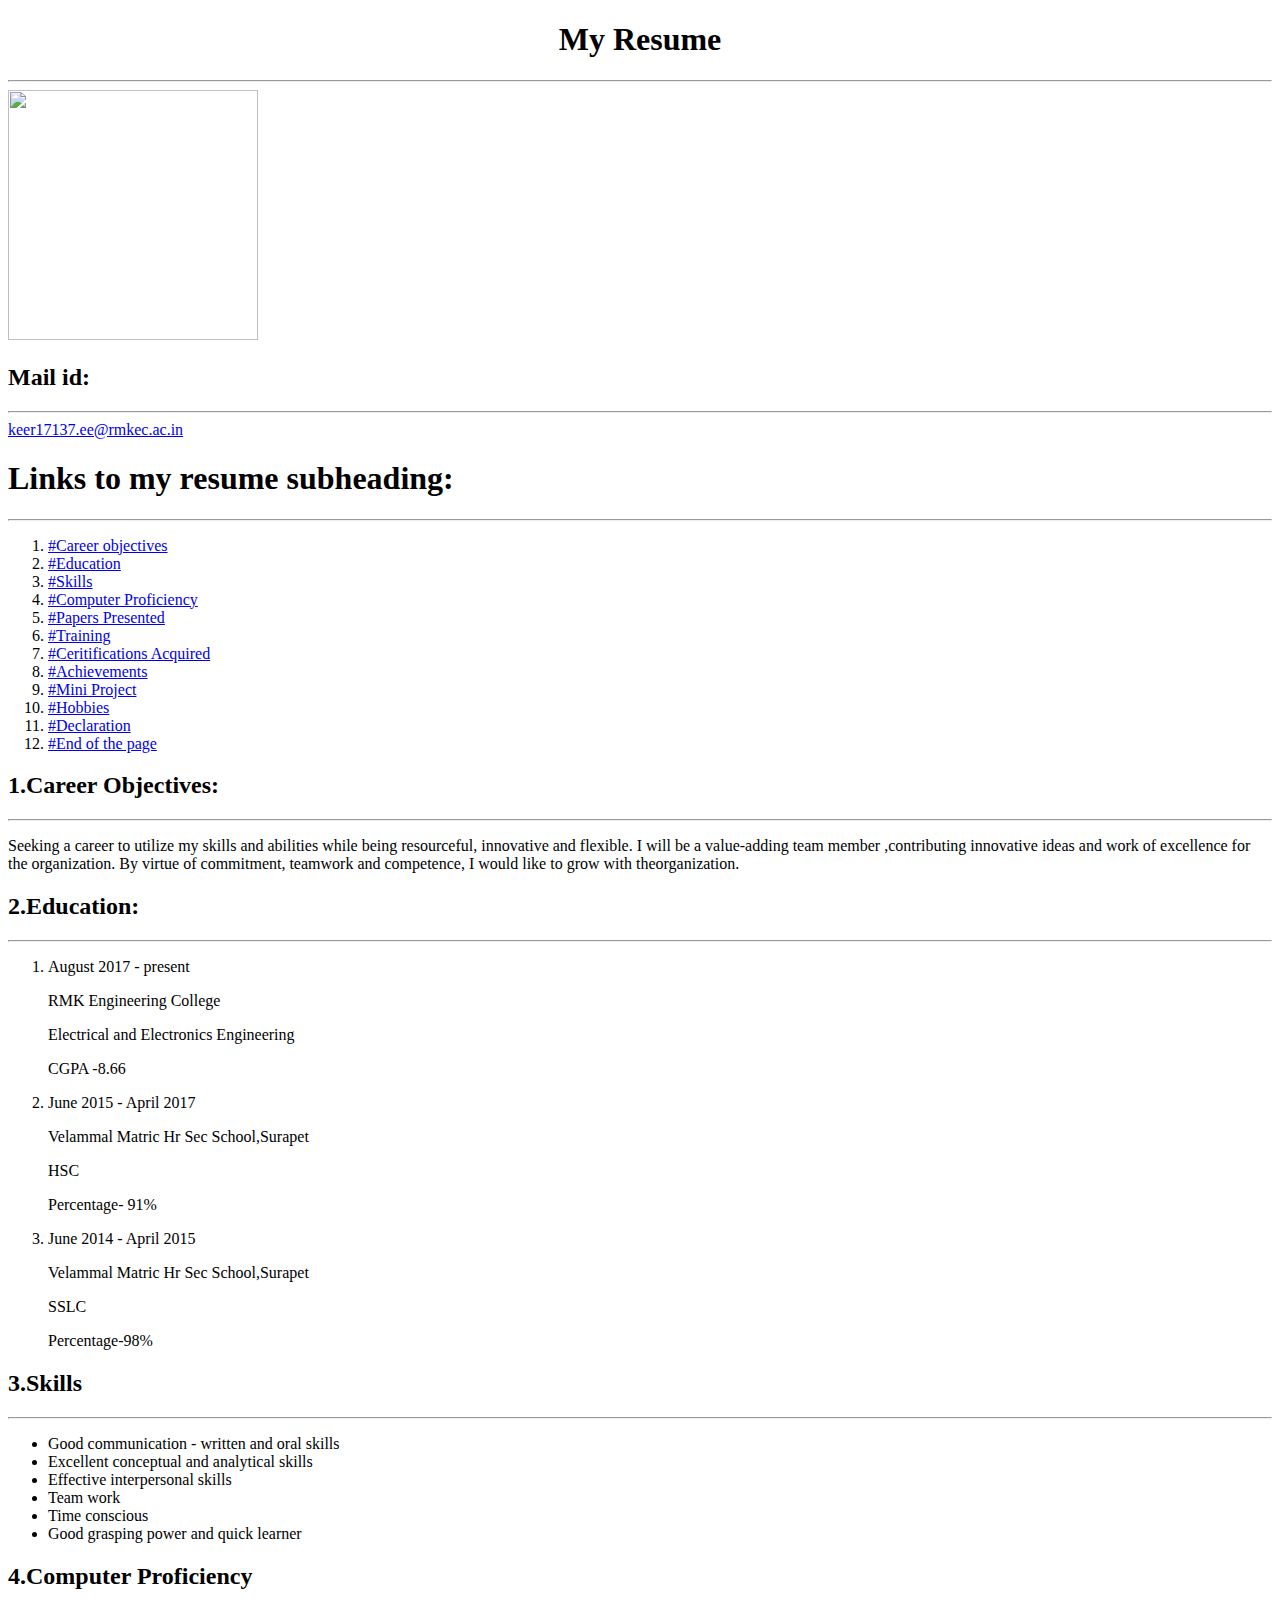
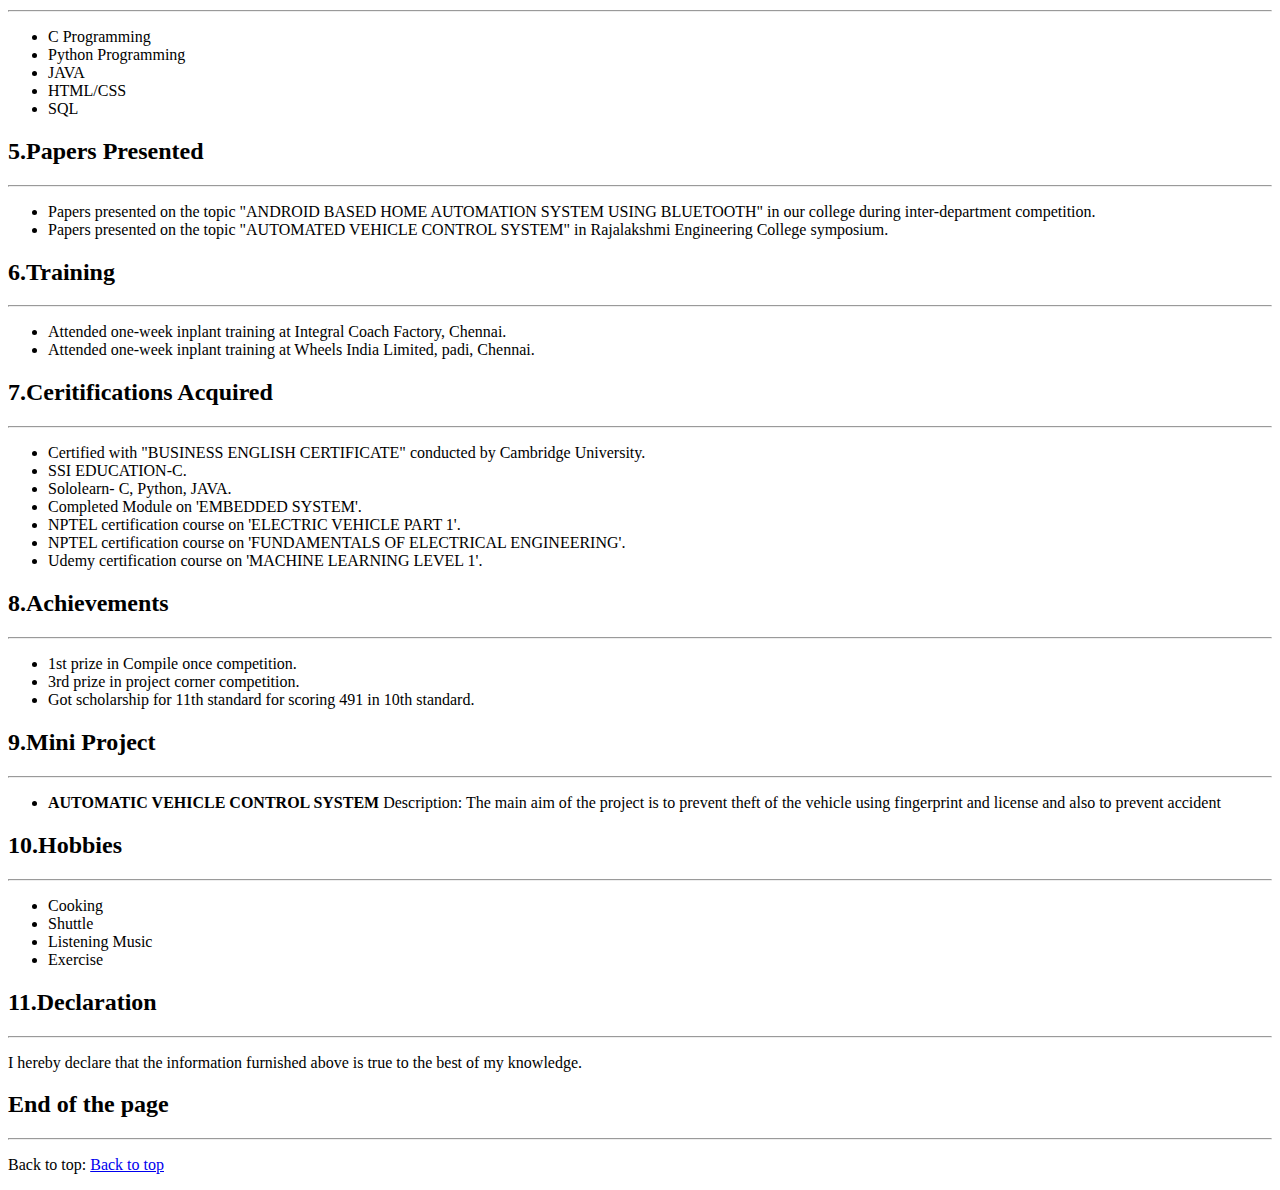
==== myresume.html @ d2753b1b "Add files via upload" ====
<!doctype html>
<html>
<head>
<meta charset="utf-8">
<title>MyResume</title>
</head>
<h1 align="center">My Resume</h1>
<hr>
<img src="C:\Users\Hp\Desktop\nisha\scanned photo\IMG_20200109_205356.jpg" width="250" height="250">
<footer>
	<h2><b>Mail id:</b></h2>
	<hr>
		<a href="keer17137.ee@rmkec.ac.in">keer17137.ee@rmkec.ac.in</a>
	</footer>
 <body>
    <h1 id="top">Links to my resume subheading:</h1>
    <hr>
   <section>
      <ol>
	    <li><a href="#Career Objectives">#Career objectives</a></li>
		<li><a href="#Education">#Education</a></li>
		<li><a href="#Skills">#Skills</a></li>
		<li><a href="#Computer Proficiency">#Computer Proficiency</a></li>
		<li><a href="#Papers Presented">#Papers Presented</a></li>
		<li><a href="#Training">#Training</a></li>
		<li><a href="#Ceritifications Acquired">#Ceritifications Acquired</a></li>
		<li><a href="#Achievements">#Achievements</a></li>
		<li><a href="#Mini Project">#Mini Project</a></li>
		<li><a href="#Hobbies">#Hobbies</a></li>
		<li><a href="#Declaration">#Declaration</a></li>
		<li><a href="#End of the page">#End of the page</a></li>
	  </ol>
   </section>	
   <section id="Career Objectives">
        <h2><b>1.Career Objectives:</b></h2>
        <hr>
		<p>Seeking a career to utilize my skills and abilities while being resourceful,
           innovative and flexible. I will be a value-adding team member ,contributing
           innovative ideas and work of excellence for the organization. By virtue of
           commitment, teamwork and competence, I would like to grow with theorganization.</p>
    </section>
    <section id="Education">
    	<h2><b>2.Education:</b></h2>
    	<hr>
    	<p>
    	 <ol>
    	  <li><p>August 2017 - present</p>
          <p>RMK Engineering College</p>
          <p>Electrical and Electronics Engineering</p>
          <p>CGPA -8.66</p></li>
          <li><p>June 2015 - April 2017</p>
          <p>Velammal Matric Hr Sec School,Surapet</p>
          <p>HSC</p>
          <p>Percentage- 91%</p></li>
          <li><p>June 2014 - April 2015</p>
          <p>Velammal Matric Hr Sec School,Surapet</p>
          <p>SSLC</p>
          <p>Percentage-98%</p></li>
         </ol>
      </p>
    </section>
    <section id="Skills">
    	<h2><b>3.Skills</b></h2>
    	<hr>
    	<p>
    	<ul>
    	    <li>Good communication - written and oral skills</li>
            <li>Excellent conceptual and analytical skills</li>
            <li>Effective interpersonal skills</li>
            <li>Team work</li>
            <li>Time conscious</li>
            <li>Good grasping power and quick learner</li>
        </ul>  
    	</p>
    </section>
    <section id="Computer Proficiency">
    	<h2><b>4.Computer Proficiency</b></h2>
    	<hr>
    	<p>
    	<ul>
    		<li>C Programming</li>
            <li>Python Programming</li>
            <li>JAVA</li>
            <li>HTML/CSS</li>
            <li>SQL</li>
        </ul>
    	</p>
    </section>
    <section id="Papers Presented">
    	<h2><b>5.Papers Presented</b></h2>
    	<hr>
    	<p>
    		<ul>
    			<li>Papers presented on the topic "ANDROID BASED HOME AUTOMATION SYSTEM USING
                 BLUETOOTH" in our college during inter-department competition.</li>
                <li>Papers presented on the topic "AUTOMATED VEHICLE CONTROL SYSTEM" in Rajalakshmi
                Engineering College symposium.</li>
    		</ul>
    	</p>
    </section>
    <section id="Training">
    	<h2><b>6.Training</b></h2>
    	<hr>
    	<p>
    		<ul>
    		<li>Attended one-week inplant training at Integral Coach Factory, Chennai.</li>
            <li>Attended one-week inplant training at Wheels India Limited, padi, Chennai.</li>
            </ul>
    	</p>
    	
    </section>
    <section id="Ceritifications Acquired">
    	<h2><b>7.Ceritifications Acquired</b></h2>
    	<hr>
    	<p>
    		<ul>
    		<li>Certified with "BUSINESS ENGLISH CERTIFICATE" conducted by Cambridge University.</li>
            <li>SSI EDUCATION-C.</li>
            <li>Sololearn- C, Python, JAVA.</li>
            <li>Completed Module on 'EMBEDDED SYSTEM'.</li>
            <li>NPTEL certification course on 'ELECTRIC VEHICLE PART 1'.</li>
            <li>NPTEL certification course on 'FUNDAMENTALS OF ELECTRICAL ENGINEERING'.</li>
            <li>Udemy certification course on 'MACHINE LEARNING LEVEL 1'.</li>
            </ul>
    	</p>
    	
    </section>
    <section id="Achievements">
    	<h2><b>8.Achievements</b></h2>
    	<hr>
    	<p>
    		<ul>
    			<li>1st prize in Compile once competition.</li>
                <li>3rd prize in project corner competition.</li>
                <li>Got scholarship for 11th standard for scoring 491 in 10th standard.</li>
    		</ul>
    	</p>
    </section>
    <section id="Mini Project">
    	<h2><b>9.Mini Project</b></h2>
    	<hr>
    	<p>
    		<ul>
    			<li><b>AUTOMATIC VEHICLE CONTROL SYSTEM</b>
                Description: The main aim of the project is to prevent theft of the vehicle using fingerprint and license
                and also to prevent accident</li>
    		</ul>
    	</p>
    	
    </section>
    <section id="Hobbies">
    	<h2><b>10.Hobbies</b></h2>
    	<hr>
    	<p>
    		<ul>
    			<li>Cooking</li>
    			<li>Shuttle</li>
    			<li>Listening Music</li>
    			<li>Exercise</li>
    		</ul>
    	</p>
    </section>
    <section id="Declaration">
    	<h2><b>11.Declaration</b></h2>
    	<hr>
    	<p>
    		I hereby declare that the information furnished above is true to the best of my knowledge.
    	</p>
    </section>
	<div>
	<h2><a name="End of the page">End of the page </a></h2>
	<hr>
	<p>
	Back to top: <a href="#top">Back to top</a>
	</p>
	</div>
	
</body>
</html>
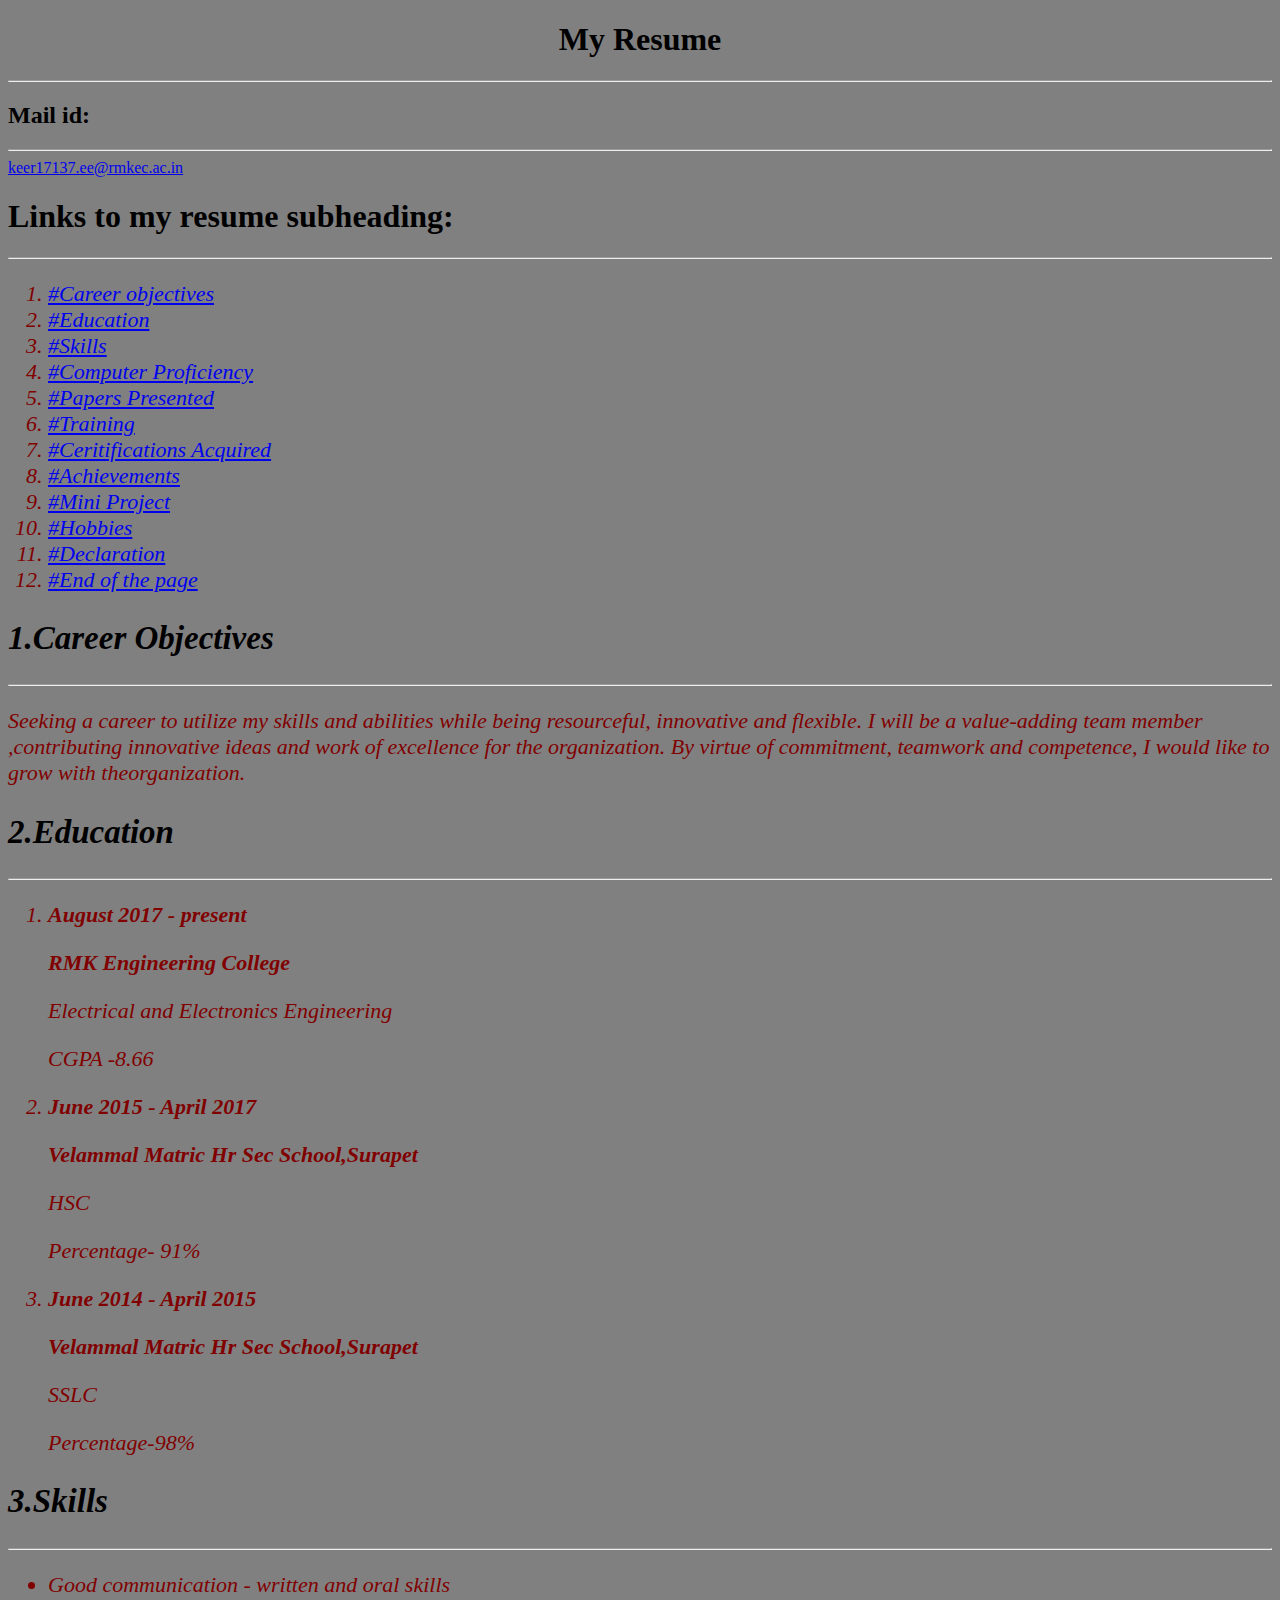
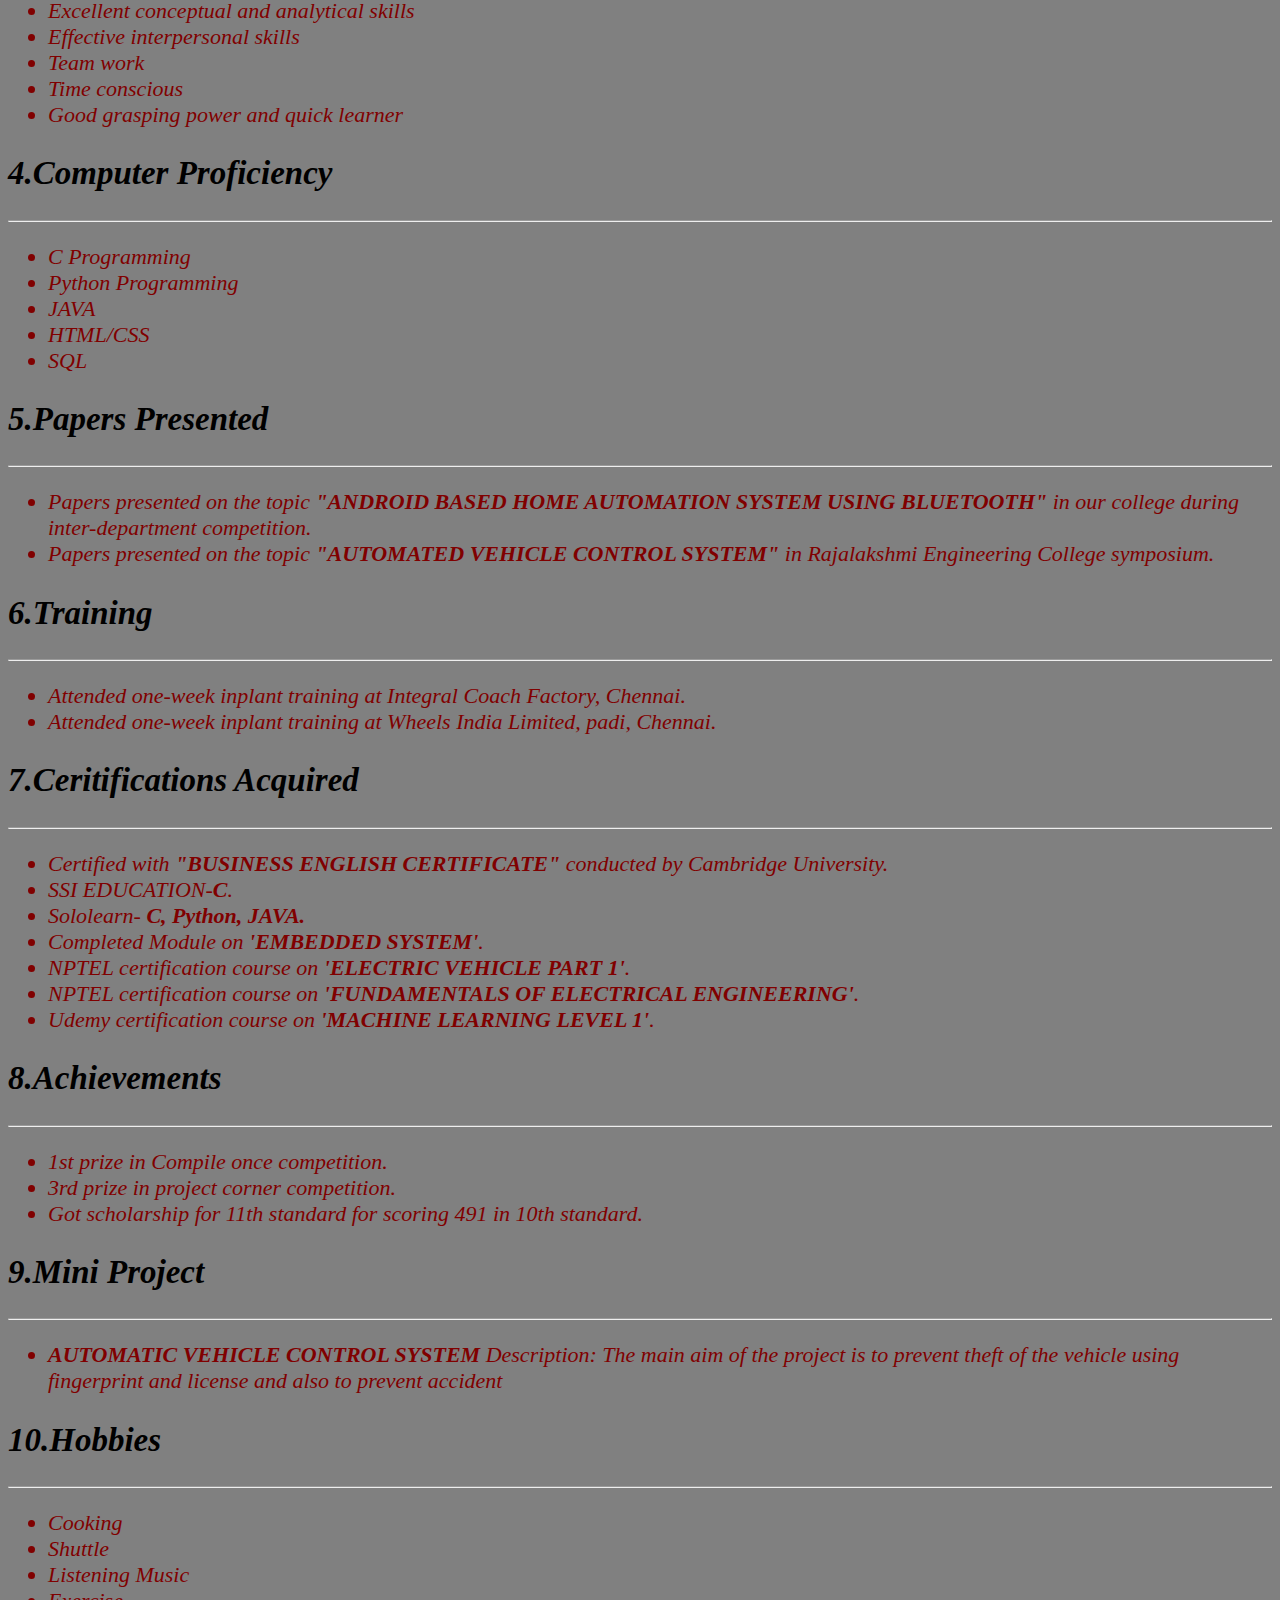
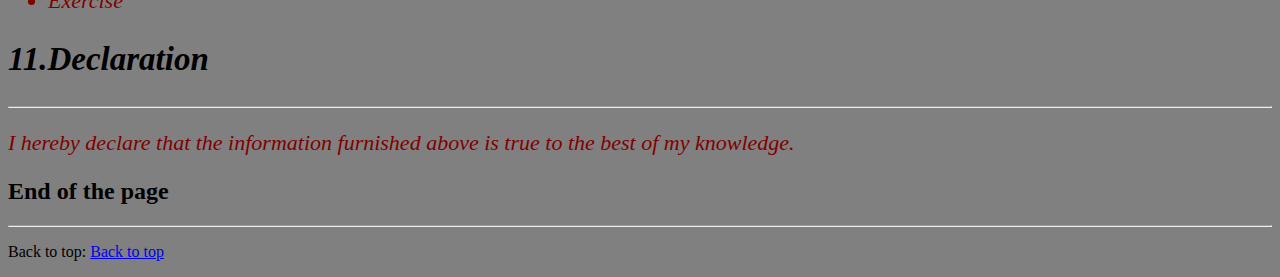
==== commit 79417f52: "Add files via upload" ====
--- a/myresume.html
+++ b/myresume.html
@@ -4,9 +4,25 @@
 <meta charset="utf-8">
 <title>MyResume</title>
 </head>
+<style>
+	body{
+	background: gray;
+	font-size: 100%;
+}
+section{
+	color: maroon;
+	font-size: 22px;
+	font-style: italic;
+}
+h2{
+	color: black;
+}
+.li{
+	color: black;
+}
+</style>
 <h1 align="center">My Resume</h1>
 <hr>
-<img src="C:\Users\Hp\Desktop\nisha\scanned photo\IMG_20200109_205356.jpg" width="250" height="250">
 <footer>
 	<h2><b>Mail id:</b></h2>
 	<hr>
@@ -32,7 +48,7 @@
 	  </ol>
    </section>	
    <section id="Career Objectives">
-        <h2><b>1.Career Objectives:</b></h2>
+        <h2><b>1.Career Objectives</b></h2>
         <hr>
 		<p>Seeking a career to utilize my skills and abilities while being resourceful,
            innovative and flexible. I will be a value-adding team member ,contributing
@@ -40,20 +56,20 @@
            commitment, teamwork and competence, I would like to grow with theorganization.</p>
     </section>
     <section id="Education">
-    	<h2><b>2.Education:</b></h2>
+    	<h2><b>2.Education</b></h2>
     	<hr>
     	<p>
     	 <ol>
-    	  <li><p>August 2017 - present</p>
-          <p>RMK Engineering College</p>
+    	  <li><p><b>August 2017 - present</b></p>
+          <p><b>RMK Engineering College</b></p>
           <p>Electrical and Electronics Engineering</p>
           <p>CGPA -8.66</p></li>
-          <li><p>June 2015 - April 2017</p>
-          <p>Velammal Matric Hr Sec School,Surapet</p>
+          <li><p><b>June 2015 - April 2017</b></p>
+          <p><b>Velammal Matric Hr Sec School,Surapet</b></p>
           <p>HSC</p>
           <p>Percentage- 91%</p></li>
-          <li><p>June 2014 - April 2015</p>
-          <p>Velammal Matric Hr Sec School,Surapet</p>
+          <li><p><b>June 2014 - April 2015</b></p>
+          <p><b>Velammal Matric Hr Sec School,Surapet</b></p>
           <p>SSLC</p>
           <p>Percentage-98%</p></li>
          </ol>
@@ -91,9 +107,9 @@
     	<hr>
     	<p>
     		<ul>
-    			<li>Papers presented on the topic "ANDROID BASED HOME AUTOMATION SYSTEM USING
-                 BLUETOOTH" in our college during inter-department competition.</li>
-                <li>Papers presented on the topic "AUTOMATED VEHICLE CONTROL SYSTEM" in Rajalakshmi
+    			<li>Papers presented on the topic<b> "ANDROID BASED HOME AUTOMATION SYSTEM USING
+                 BLUETOOTH"</b> in our college during inter-department competition.</li>
+                <li>Papers presented on the topic<b> "AUTOMATED VEHICLE CONTROL SYSTEM"</b> in Rajalakshmi
                 Engineering College symposium.</li>
     		</ul>
     	</p>
@@ -114,13 +130,13 @@
     	<hr>
     	<p>
     		<ul>
-    		<li>Certified with "BUSINESS ENGLISH CERTIFICATE" conducted by Cambridge University.</li>
-            <li>SSI EDUCATION-C.</li>
-            <li>Sololearn- C, Python, JAVA.</li>
-            <li>Completed Module on 'EMBEDDED SYSTEM'.</li>
-            <li>NPTEL certification course on 'ELECTRIC VEHICLE PART 1'.</li>
-            <li>NPTEL certification course on 'FUNDAMENTALS OF ELECTRICAL ENGINEERING'.</li>
-            <li>Udemy certification course on 'MACHINE LEARNING LEVEL 1'.</li>
+    		<li>Certified with<b> "BUSINESS ENGLISH CERTIFICATE"</b> conducted by Cambridge University.</li>
+            <li>SSI EDUCATION-<b>C</b>.</li>
+            <li>Sololearn-<b> C, Python, JAVA.</b></li>
+            <li>Completed Module on <b>'EMBEDDED SYSTEM'</b>.</li>
+            <li>NPTEL certification course on<b> 'ELECTRIC VEHICLE PART 1'</b>.</li>
+            <li>NPTEL certification course on<b> 'FUNDAMENTALS OF ELECTRICAL ENGINEERING'</b>.</li>
+            <li>Udemy certification course on<b> 'MACHINE LEARNING LEVEL 1'</b>.</li>
             </ul>
     	</p>
     	
@@ -141,7 +157,7 @@
     	<hr>
     	<p>
     		<ul>
-    			<li><b>AUTOMATIC VEHICLE CONTROL SYSTEM</b>
+    			<li><strong>AUTOMATIC VEHICLE CONTROL SYSTEM</strong>
                 Description: The main aim of the project is to prevent theft of the vehicle using fingerprint and license
                 and also to prevent accident</li>
     		</ul>
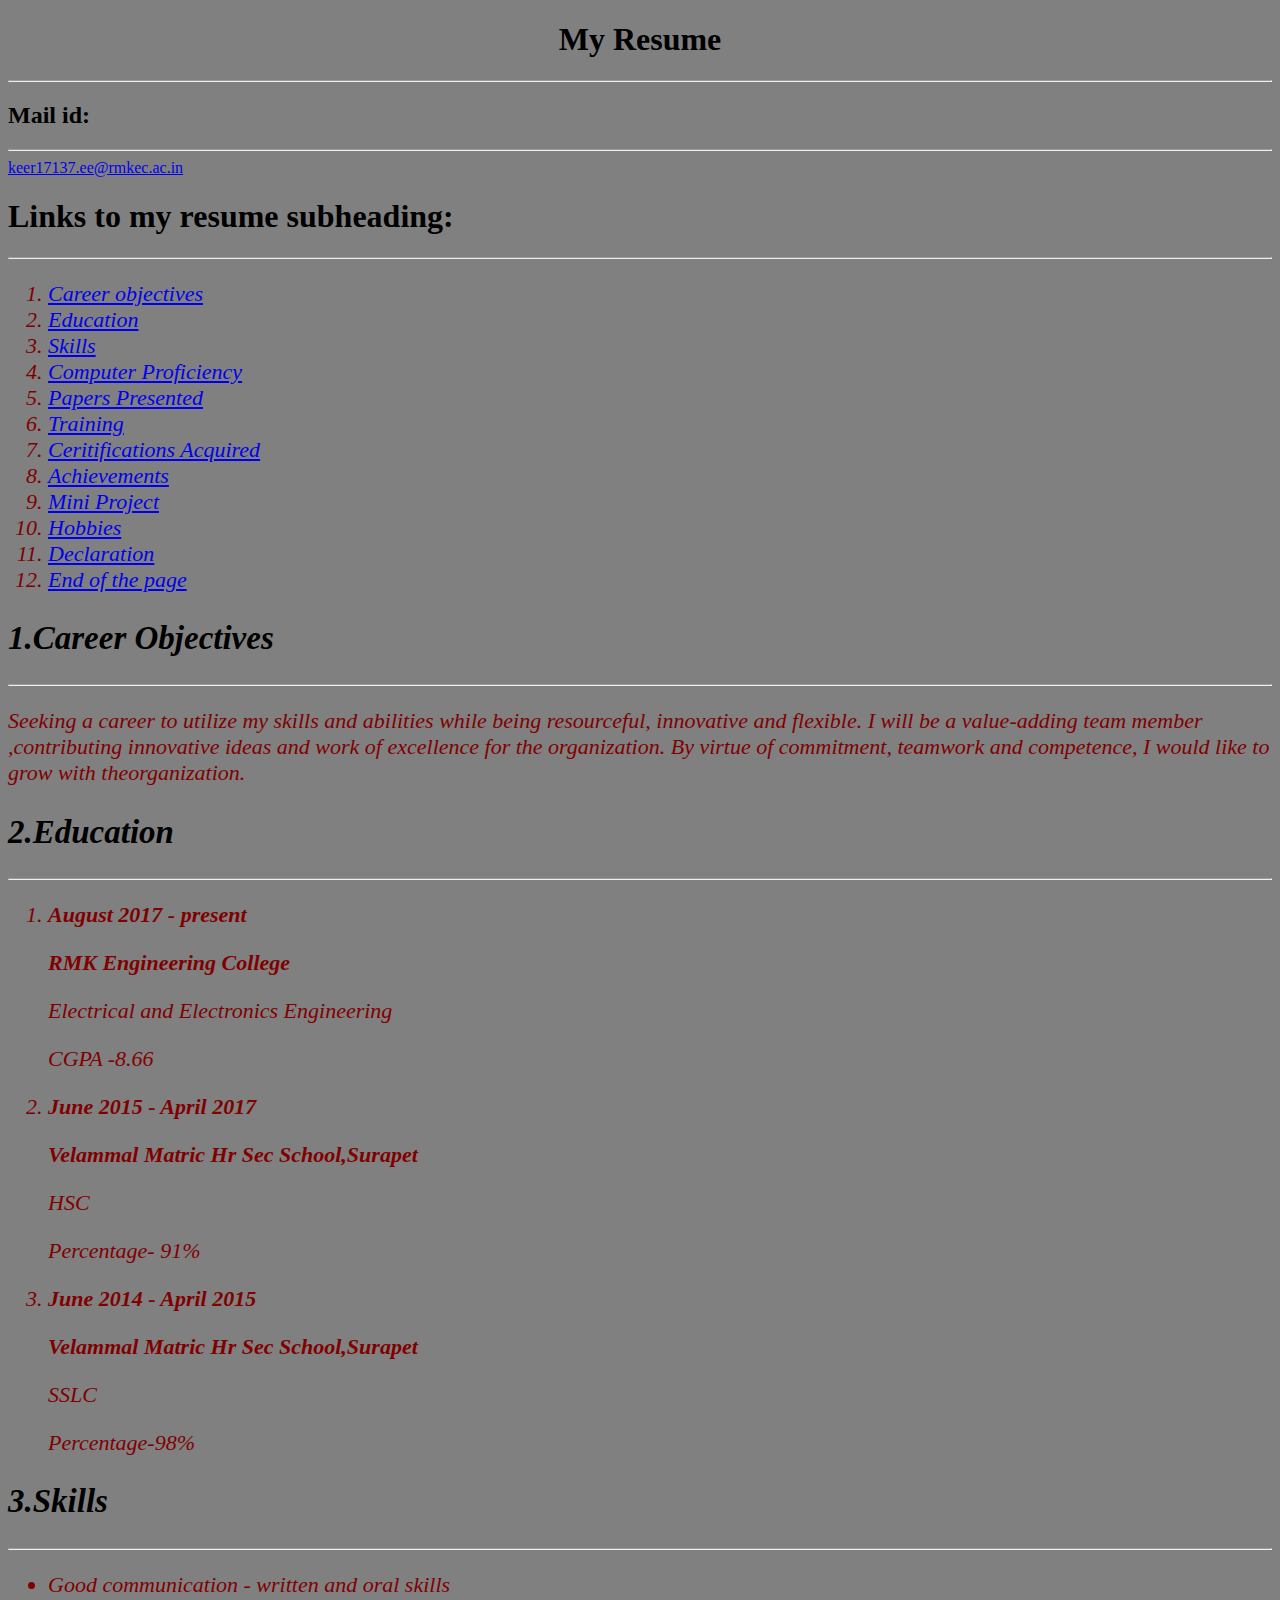
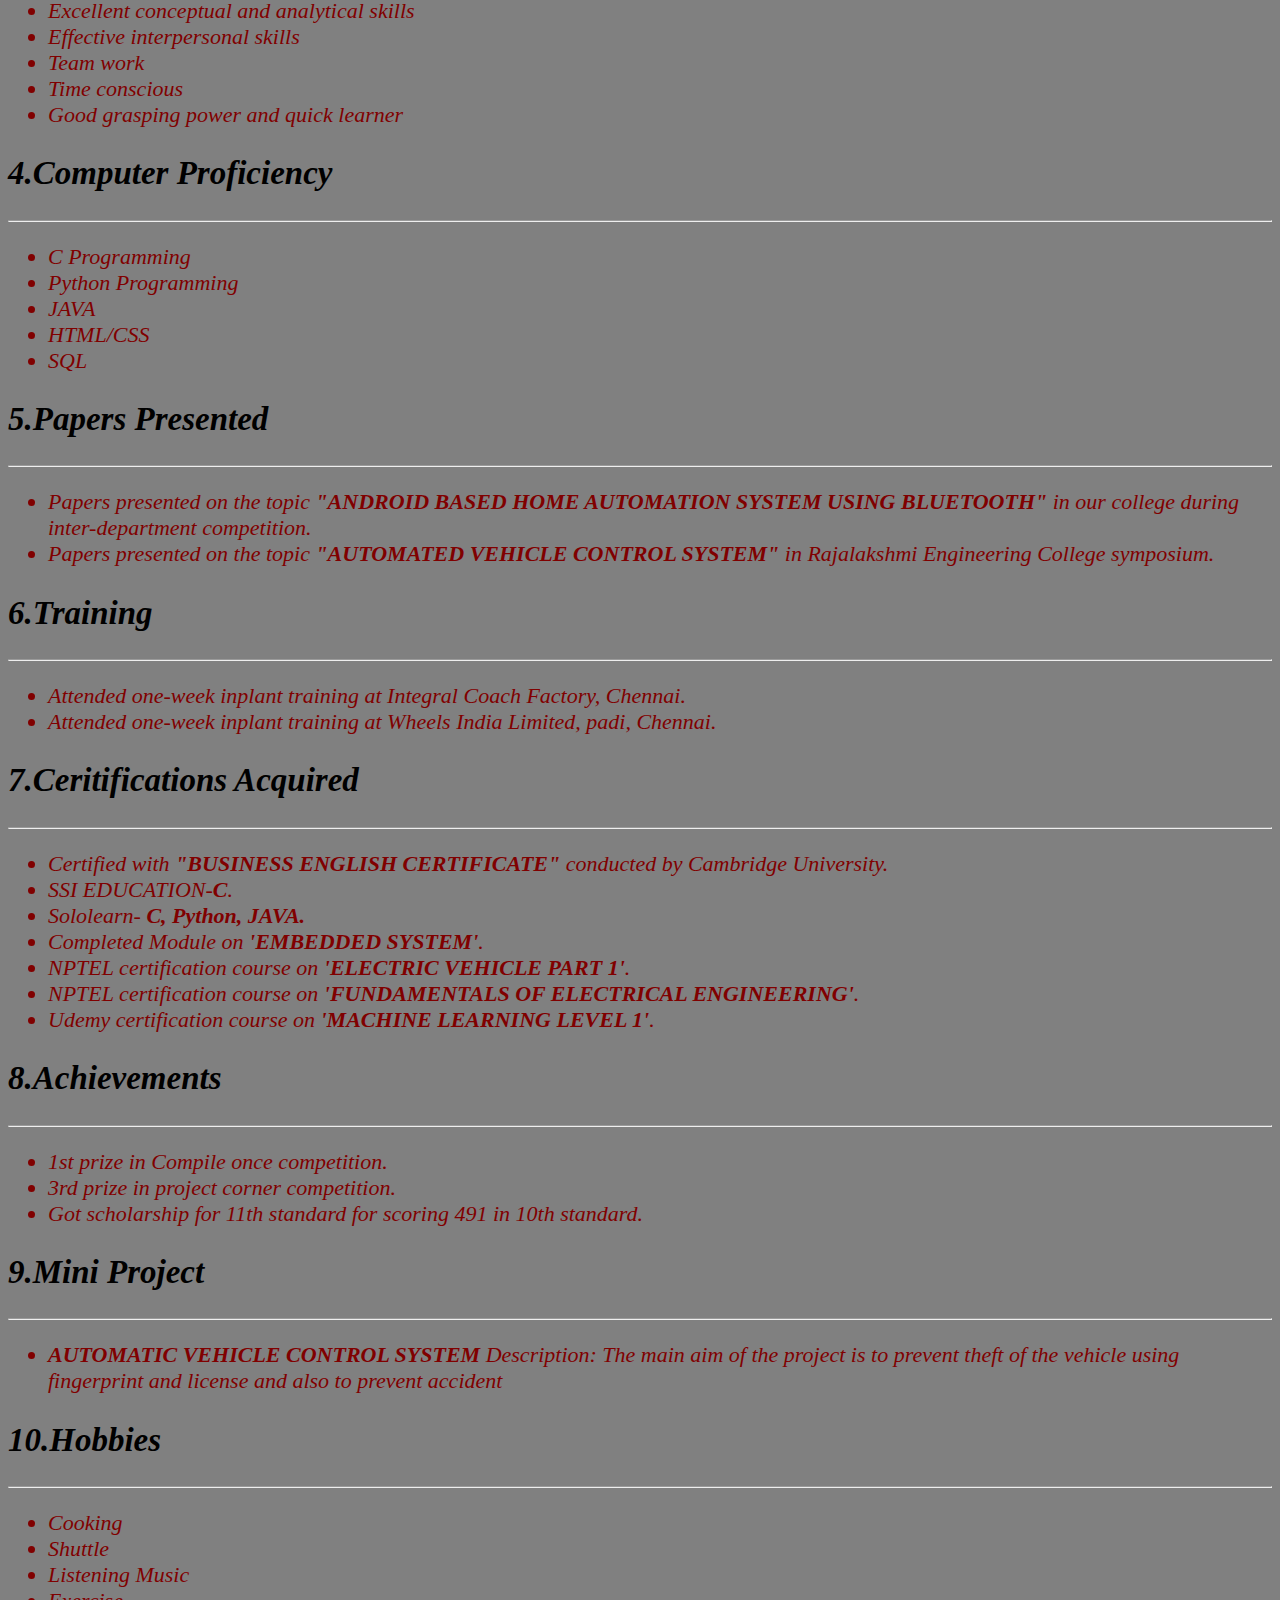
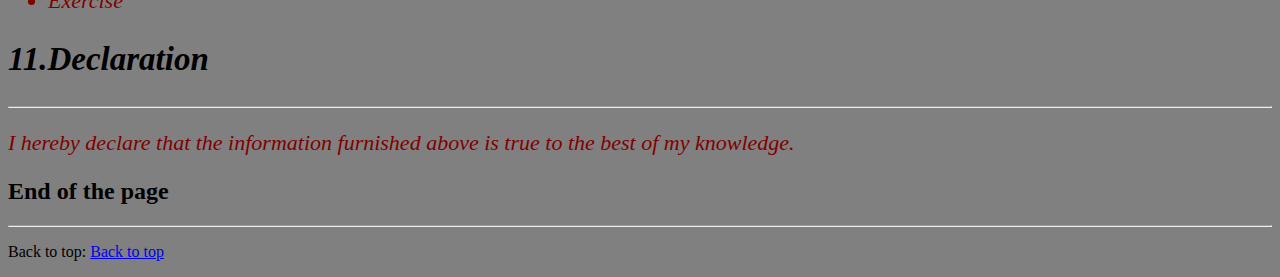
==== commit e0333f67: "Add files via upload" ====
--- a/myresume.html
+++ b/myresume.html
@@ -33,18 +33,18 @@
     <hr>
    <section>
       <ol>
-	    <li><a href="#Career Objectives">#Career objectives</a></li>
-		<li><a href="#Education">#Education</a></li>
-		<li><a href="#Skills">#Skills</a></li>
-		<li><a href="#Computer Proficiency">#Computer Proficiency</a></li>
-		<li><a href="#Papers Presented">#Papers Presented</a></li>
-		<li><a href="#Training">#Training</a></li>
-		<li><a href="#Ceritifications Acquired">#Ceritifications Acquired</a></li>
-		<li><a href="#Achievements">#Achievements</a></li>
-		<li><a href="#Mini Project">#Mini Project</a></li>
-		<li><a href="#Hobbies">#Hobbies</a></li>
-		<li><a href="#Declaration">#Declaration</a></li>
-		<li><a href="#End of the page">#End of the page</a></li>
+	    <li><a href="#Career Objectives">Career objectives</a></li>
+		<li><a href="#Education">Education</a></li>
+		<li><a href="#Skills">Skills</a></li>
+		<li><a href="#Computer Proficiency">Computer Proficiency</a></li>
+		<li><a href="#Papers Presented">Papers Presented</a></li>
+		<li><a href="#Training">Training</a></li>
+		<li><a href="#Ceritifications Acquired">Ceritifications Acquired</a></li>
+		<li><a href="#Achievements">Achievements</a></li>
+		<li><a href="#Mini Project">Mini Project</a></li>
+		<li><a href="#Hobbies">Hobbies</a></li>
+		<li><a href="#Declaration">Declaration</a></li>
+		<li><a href="#End of the page">End of the page</a></li>
 	  </ol>
    </section>	
    <section id="Career Objectives">
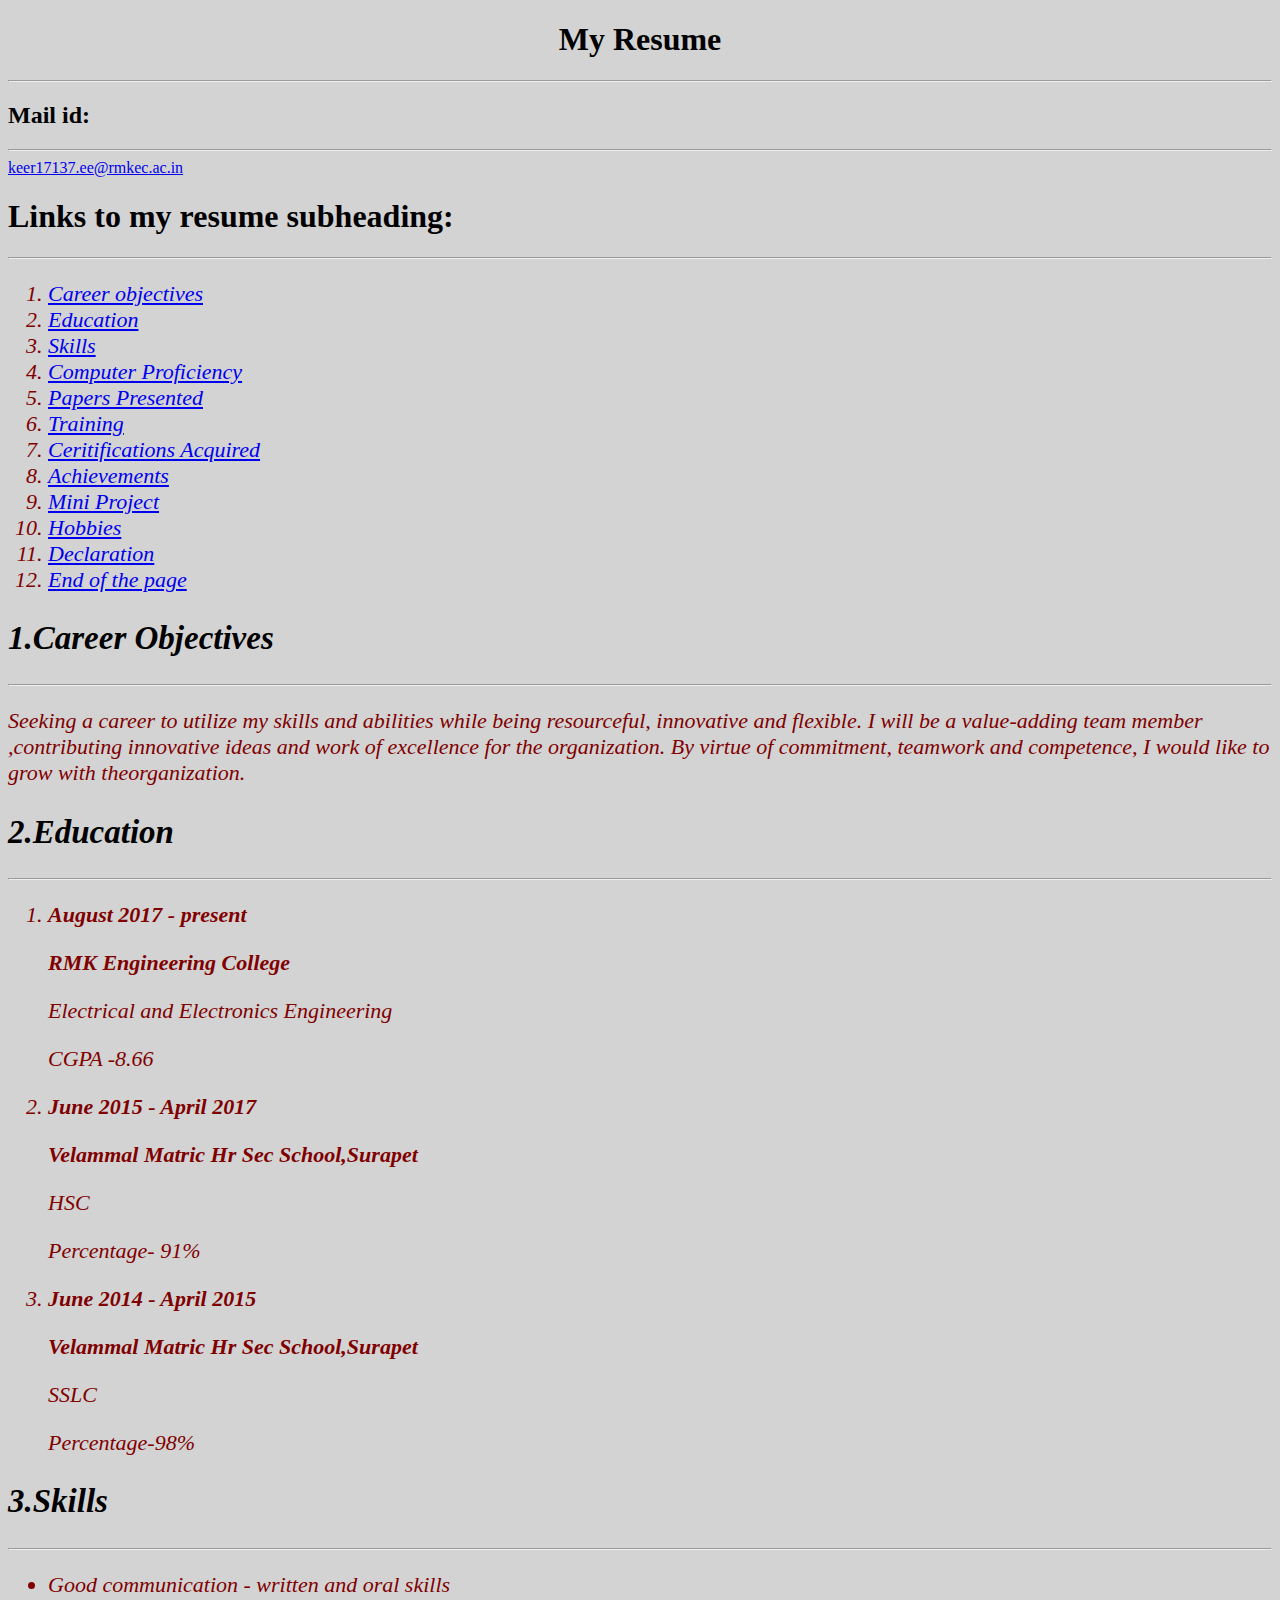
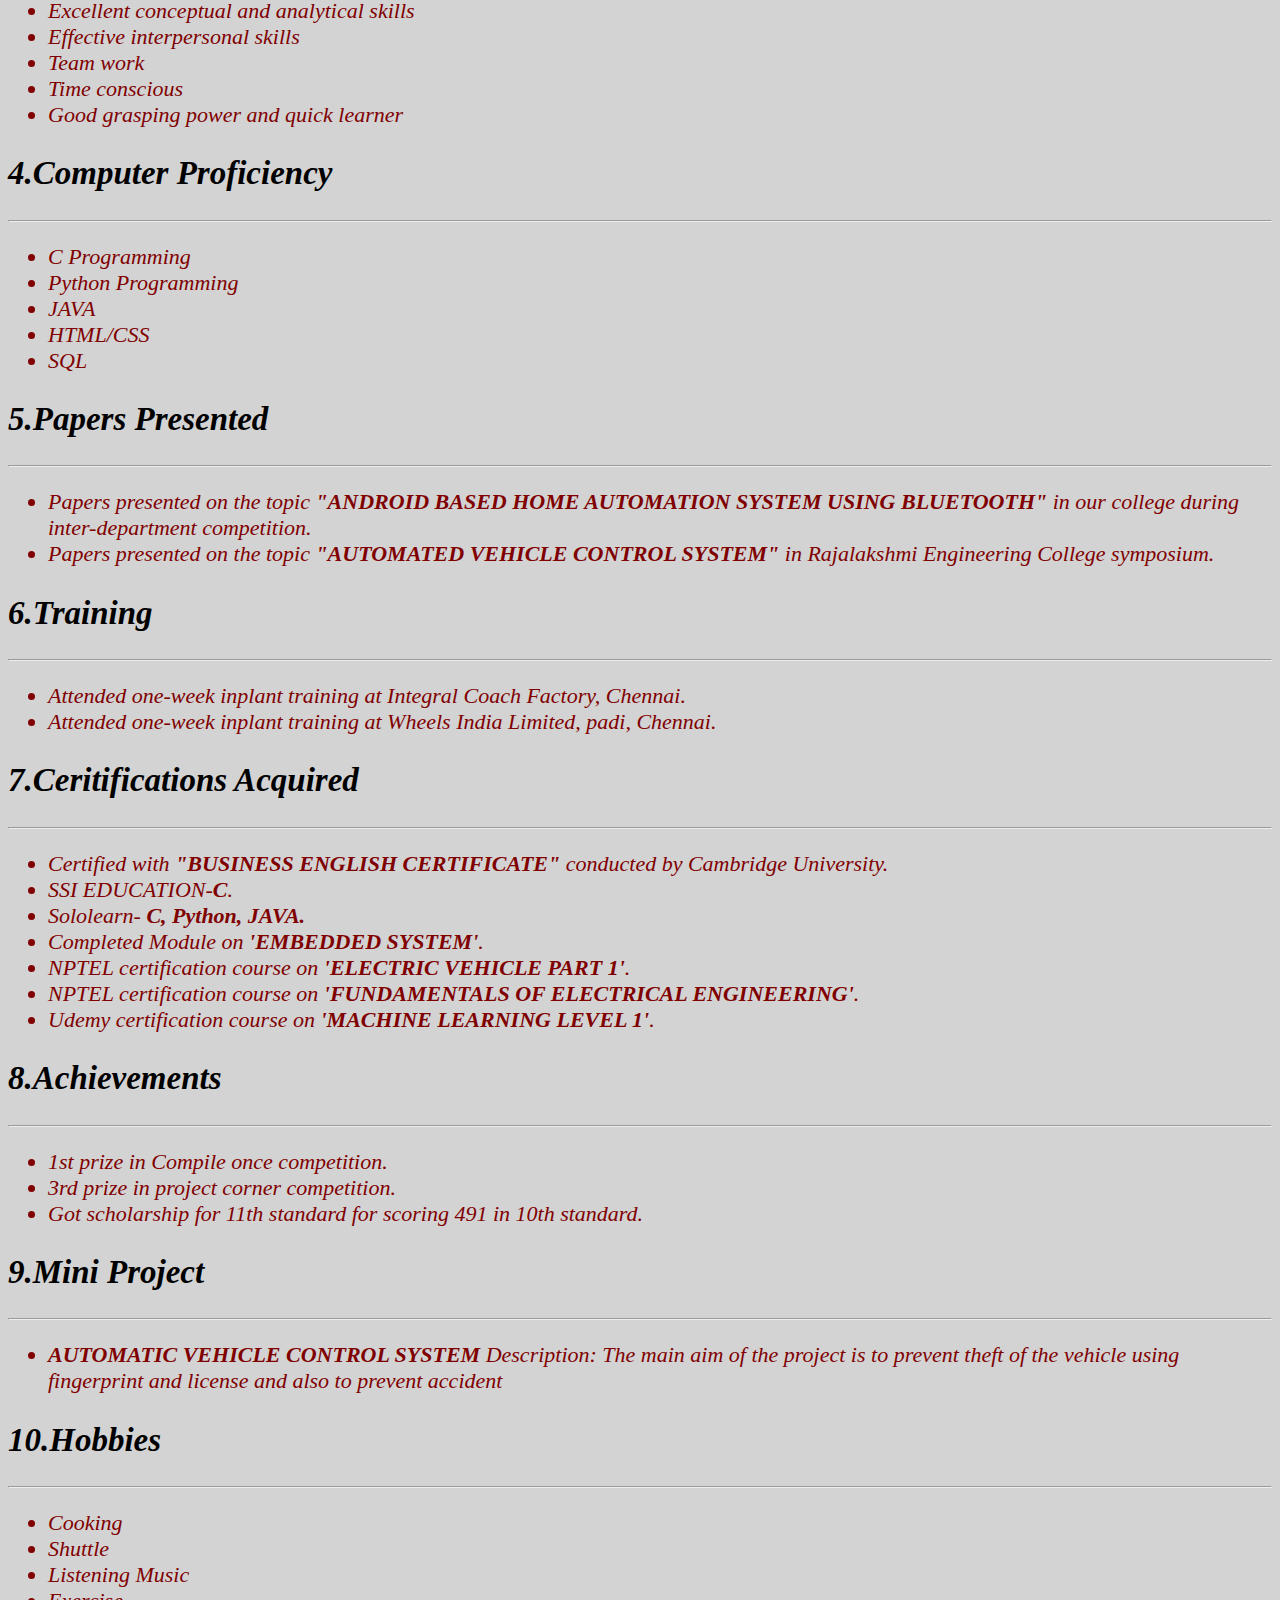
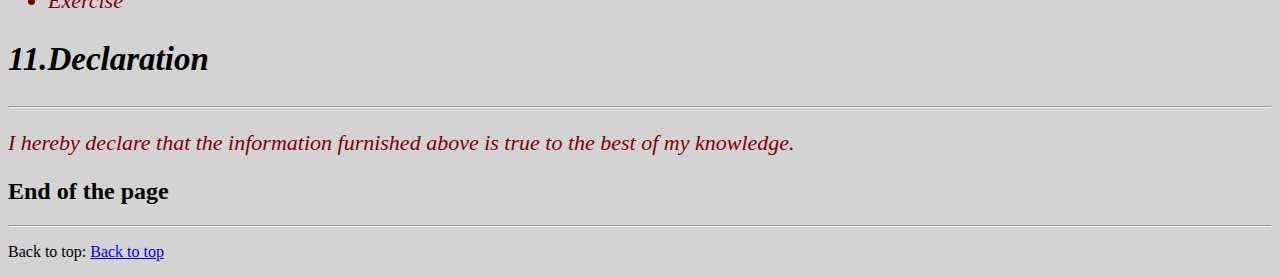
==== commit 63d0b319: "Add files via upload" ====
--- a/myresume.html
+++ b/myresume.html
@@ -6,7 +6,7 @@
 </head>
 <style>
 	body{
-	background: gray;
+	background: lightgray;
 	font-size: 100%;
 }
 section{
